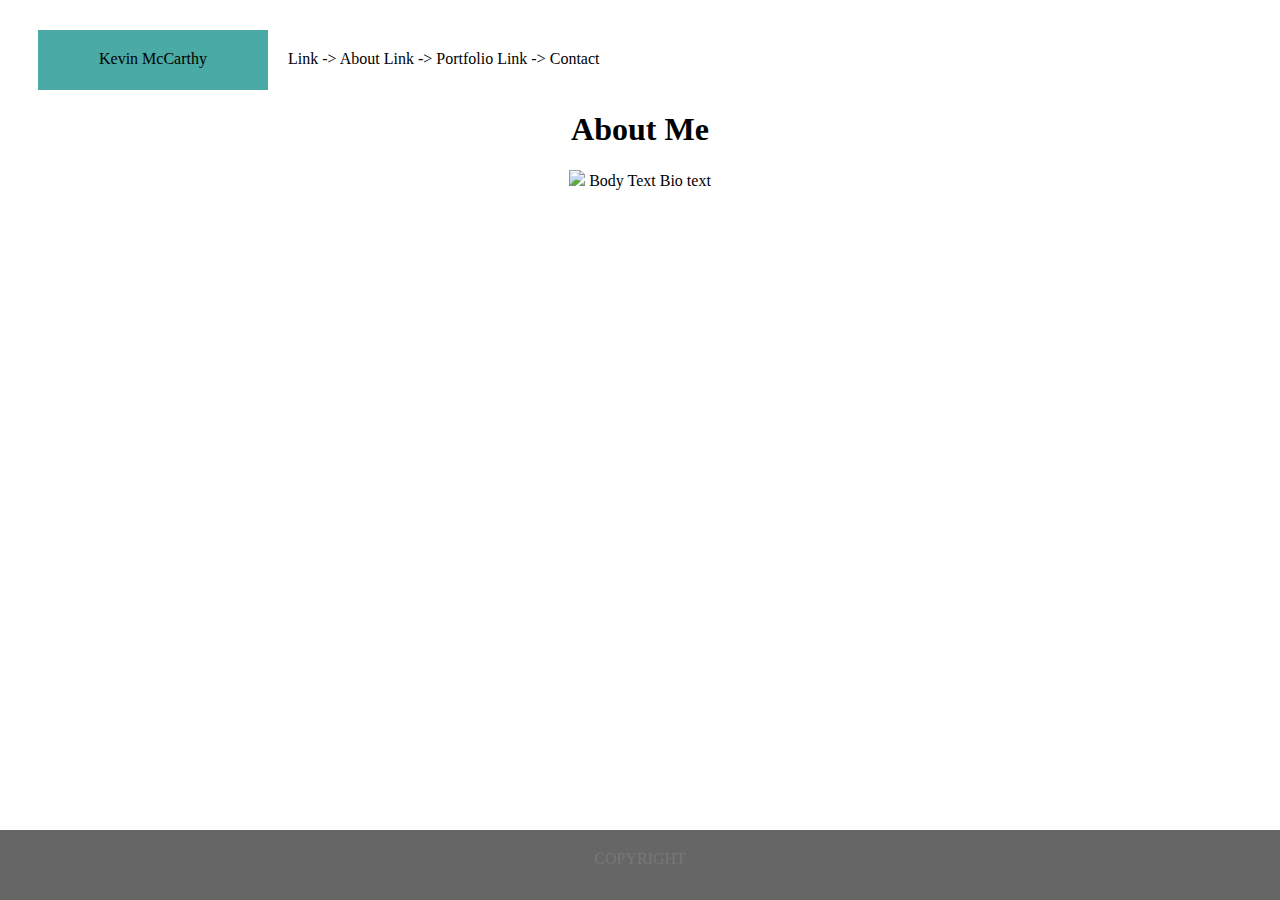
==== index.html @ 9165afd2 "added all HTML elements for index page, started styling on style page" ====
<!DOCTYPE html>
<html lang="en-us">
<!--Title section also link to style sheet-->
<head>
  <meta charset="UTF-8">
  <title>McCarthy Bio</title>
  <link rel="stylesheet" type="text/css" href="assets/css/style.css">
</head>
<body>
<!--Section for navigation links to Portfolio & Contact Info-->
<header>
    <div id=top-header>
        Kevin McCarthy
    </div>

    <div id="navigation">
        Link -> About
        Link -> Portfolio
        Link -> Contact

    </div>
</header>



<div id=mainpage>

  <h1>
    About Me
  </h1>

  <section id="main-body-text">

    <p>
        <img src="XXXXXXCX"
        />
        Body Text Bio text
    </p>

  </section>
  
</div>

<footer>
    COPYRIGHT
</footer>

</body>

</html>
---- assets/css/style.css ----
* {
    box-sizing: border-box;
    text-align: center;
 
  }
/*I think this is the right way to link a background image but apparently not*/
body {
    background: url(assets/images/polonez_car_@2X.png);
}

header {
    font-family: Georgia, 'Times New Roman', Times, serif;
    margin: 30px;
    width: 100%;
    background-color: #777777;
}

#top-header {
    background-color: #4aaaa5;
    float: left;
    font: white;
    height:60px;
    width: 230px;
    padding: 20px;

}

#navigation {
    background-color: white;
    float: left;
    padding: 20px;

}

#mainpage {
    overflow: auto;
    clear: both;
}

















footer {
  position: fixed;
  left: 0;
  bottom: 0;
  width: 100%;
  height: 70px;
  padding: 20px;
  background-color: #666666;
  color: #777777;
  text-align: center;
}
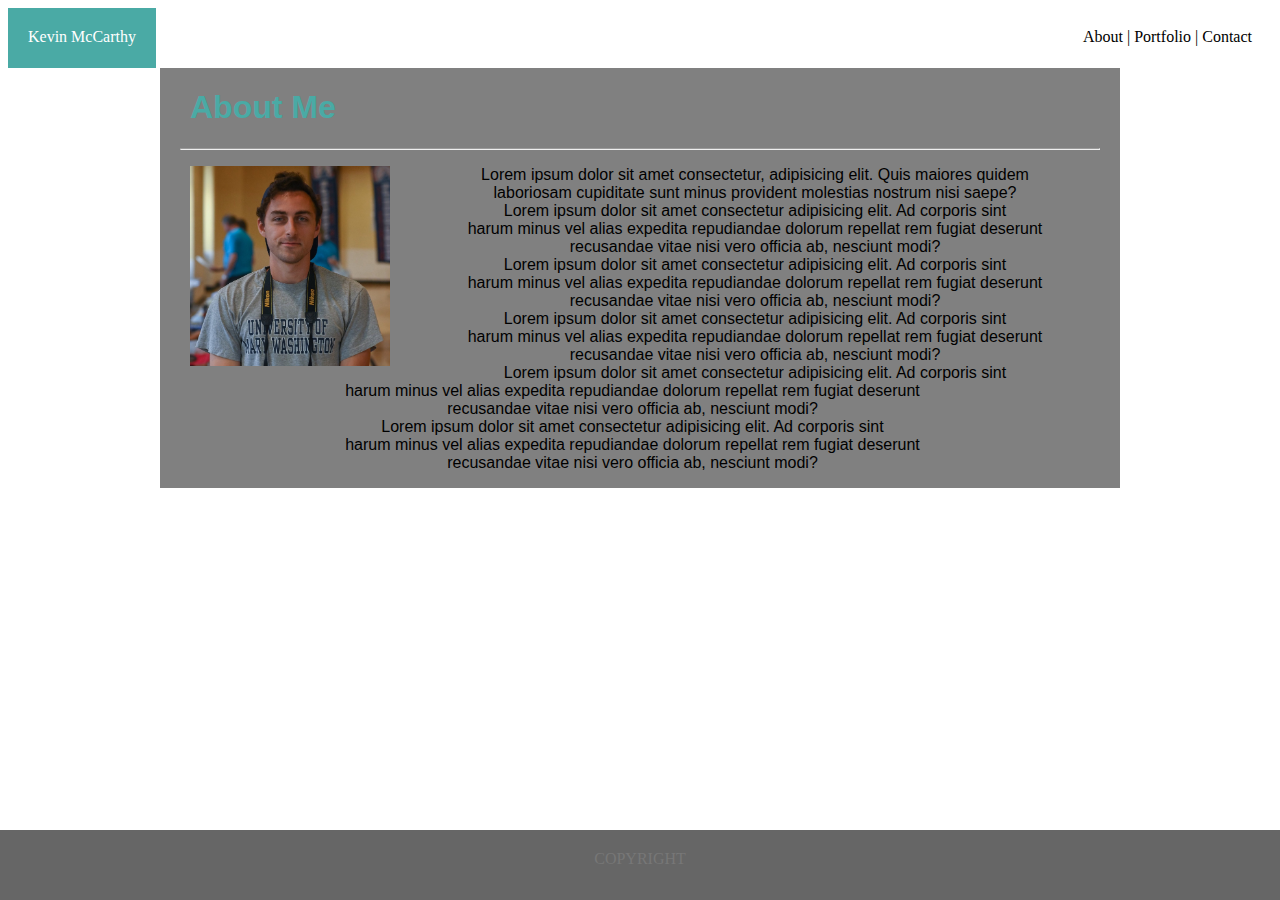
==== commit 47505fd4: "reorganized HTML elements and further tweaked styling" ====
--- a/index.html
+++ b/index.html
@@ -14,9 +14,9 @@
     </div>
 
     <div id="navigation">
-        Link -> About
-        Link -> Portfolio
-        Link -> Contact
+        About |
+        Portfolio |
+        Contact
 
     </div>
 </header>
@@ -28,13 +28,36 @@
   <h1>
     About Me
   </h1>
-
+  <hr>
   <section id="main-body-text">
 
+    <div id=picture>
+    <img src="assets/images/Selfie.jpg" height=200 width=200 alt="selfie"
+    />
+    </div>
     <p>
-        <img src="XXXXXXCX"
-        />
-        Body Text Bio text
+        Lorem ipsum dolor sit amet consectetur, adipisicing elit. Quis maiores quidem<br>
+         laboriosam cupiditate sunt minus provident molestias nostrum nisi saepe? <br>
+
+         Lorem ipsum dolor sit amet consectetur adipisicing elit. Ad corporis sint <br>
+         harum minus vel alias expedita repudiandae dolorum repellat rem fugiat deserunt <br>
+         recusandae vitae nisi vero officia ab, nesciunt modi?<br>
+
+         Lorem ipsum dolor sit amet consectetur adipisicing elit. Ad corporis sint <br>
+         harum minus vel alias expedita repudiandae dolorum repellat rem fugiat deserunt <br>
+         recusandae vitae nisi vero officia ab, nesciunt modi?<br>
+
+         Lorem ipsum dolor sit amet consectetur adipisicing elit. Ad corporis sint <br>
+         harum minus vel alias expedita repudiandae dolorum repellat rem fugiat deserunt <br>
+         recusandae vitae nisi vero officia ab, nesciunt modi?<br>
+
+         Lorem ipsum dolor sit amet consectetur adipisicing elit. Ad corporis sint <br>
+         harum minus vel alias expedita repudiandae dolorum repellat rem fugiat deserunt <br>
+         recusandae vitae nisi vero officia ab, nesciunt modi?<br>
+
+         Lorem ipsum dolor sit amet consectetur adipisicing elit. Ad corporis sint <br>
+         harum minus vel alias expedita repudiandae dolorum repellat rem fugiat deserunt <br>
+         recusandae vitae nisi vero officia ab, nesciunt modi?<br>
     </p>
 
   </section>
--- a/assets/css/style.css
+++ b/assets/css/style.css
@@ -10,50 +10,66 @@
 
 header {
     font-family: Georgia, 'Times New Roman', Times, serif;
-    margin: 30px;
-    width: 100%;
-    background-color: #777777;
+    margin: auto;
+    background-color: gray;
 }
 
 #top-header {
     background-color: #4aaaa5;
+    color: white;
     float: left;
-    font: white;
     height:60px;
-    width: 230px;
     padding: 20px;
 
 }
 
 #navigation {
-    background-color: white;
-    float: left;
     padding: 20px;
+    float: right;
 
 }
 
 #mainpage {
+    margin: auto;
+    font-family: Arial, Helvetica, sans-serif;
     overflow: auto;
     clear: both;
+    text-align: center;
+    background-color: gray;
+    width: 960px;
+}
+
+#main-body-text {
+    background-color: gray;
+}
+
+h1 {
+    color: #4aaaa5;
+    float: left;
+    width: 960px;
+    text-align: left;
+    margin-left: 30px;
+}
+hr {
+    margin-right: 20px;
+    margin-left: 20px;
 }
 
 
+#picture {
+    float: left;
+    margin-left: 30px;
+}
+
+p {
+    margin-left: -15px;
 
 
-
-
-
-
-
-
-
-
-
-
-
-
+}
 
 footer {
+  border-top: 5px;
+  border-top-color: #4aaaa5;
   position: fixed;
   left: 0;
   bottom: 0;
@@ -63,4 +79,6 @@
   background-color: #666666;
   color: #777777;
   text-align: center;
+  border-top: 5px;
+  border-top-color: #4aaaa5;
 }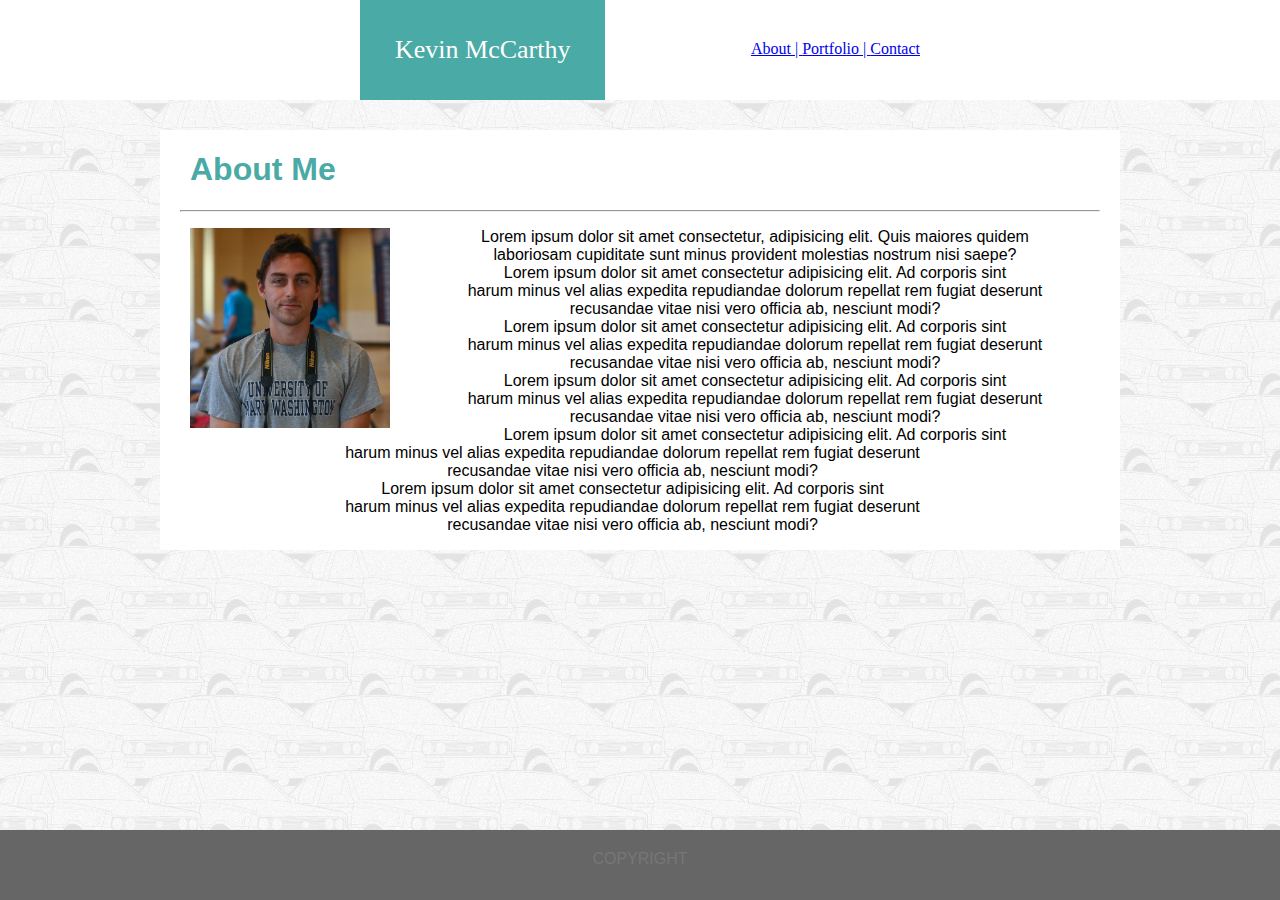
==== commit 28d05254: "finishing styling most CSS for index page, added base for contact and portfolio pages" ====
--- a/index.html
+++ b/index.html
@@ -7,20 +7,25 @@
   <link rel="stylesheet" type="text/css" href="assets/css/style.css">
 </head>
 <body>
+    
 <!--Section for navigation links to Portfolio & Contact Info-->
 <header>
+<div id=header>
     <div id=top-header>
         Kevin McCarthy
     </div>
 
     <div id="navigation">
-        About |
-        Portfolio |
-        Contact
+
+        <a href="index.html">About | </a>
+        <a href="portfolio.html">Portfolio | </a>
+        <a href="contact.html">Contact</a>
 
     </div>
+</div>
 </header>
 
+<hr>
 
 
 <div id=mainpage>
--- a/assets/css/style.css
+++ b/assets/css/style.css
@@ -1,32 +1,49 @@
 * {
     box-sizing: border-box;
     text-align: center;
- 
   }
-/*I think this is the right way to link a background image but apparently not*/
+
 body {
-    background: url(assets/images/polonez_car_@2X.png);
+   background-image: url("../images/polonez_car.png");
+   border-bottom: 20px;
+   border-color: black;
 }
 
-header {
+#header {
+    border-bottom: 20px;
+    border-color: black;
     font-family: Georgia, 'Times New Roman', Times, serif;
-    margin: auto;
-    background-color: gray;
+    background-color: #ffffff;
+    height: 100px;
+    position: fixed;
+    left: 0;
+    top:0;
+    right:0;
+    width: 100%;
 }
 
 #top-header {
+    font-family: Georgia, 'Times New Roman', Times, serif;
     background-color: #4aaaa5;
     color: white;
     float: left;
-    height:60px;
-    padding: 20px;
+    height:100px;
+    padding: 35px;
+    margin-left: 360px;
+    font-size: 26px;
+    border-bottom: 20px;
+    border-color: black;
 
 }
 
 #navigation {
+    font-family: Georgia, 'Times New Roman', Times, serif;
     padding: 20px;
     float: right;
-
+    margin-right: 340px;
+    margin-top: 20px;
+    color: #777777;
+    
 }
 
 #mainpage {
@@ -35,15 +52,17 @@
     overflow: auto;
     clear: both;
     text-align: center;
-    background-color: gray;
+    background-color: #ffffff;
     width: 960px;
+    margin-top: 120px;
 }
 
 #main-body-text {
-    background-color: gray;
+    background-color: #ffffff;
 }
 
 h1 {
+    font-family: 'Arial', 'Helvetica Neue', Helvetica, sans-serif;
     color: #4aaaa5;
     float: left;
     width: 960px;
@@ -62,12 +81,14 @@
 }
 
 p {
+    font-family: 'Arial', 'Helvetica Neue', Helvetica, sans-serif;
     margin-left: -15px;
 
 
 }
 
 footer {
+  font-family: 'Arial', 'Helvetica Neue', Helvetica, sans-serif;
   border-top: 5px;
   border-top-color: #4aaaa5;
   position: fixed;
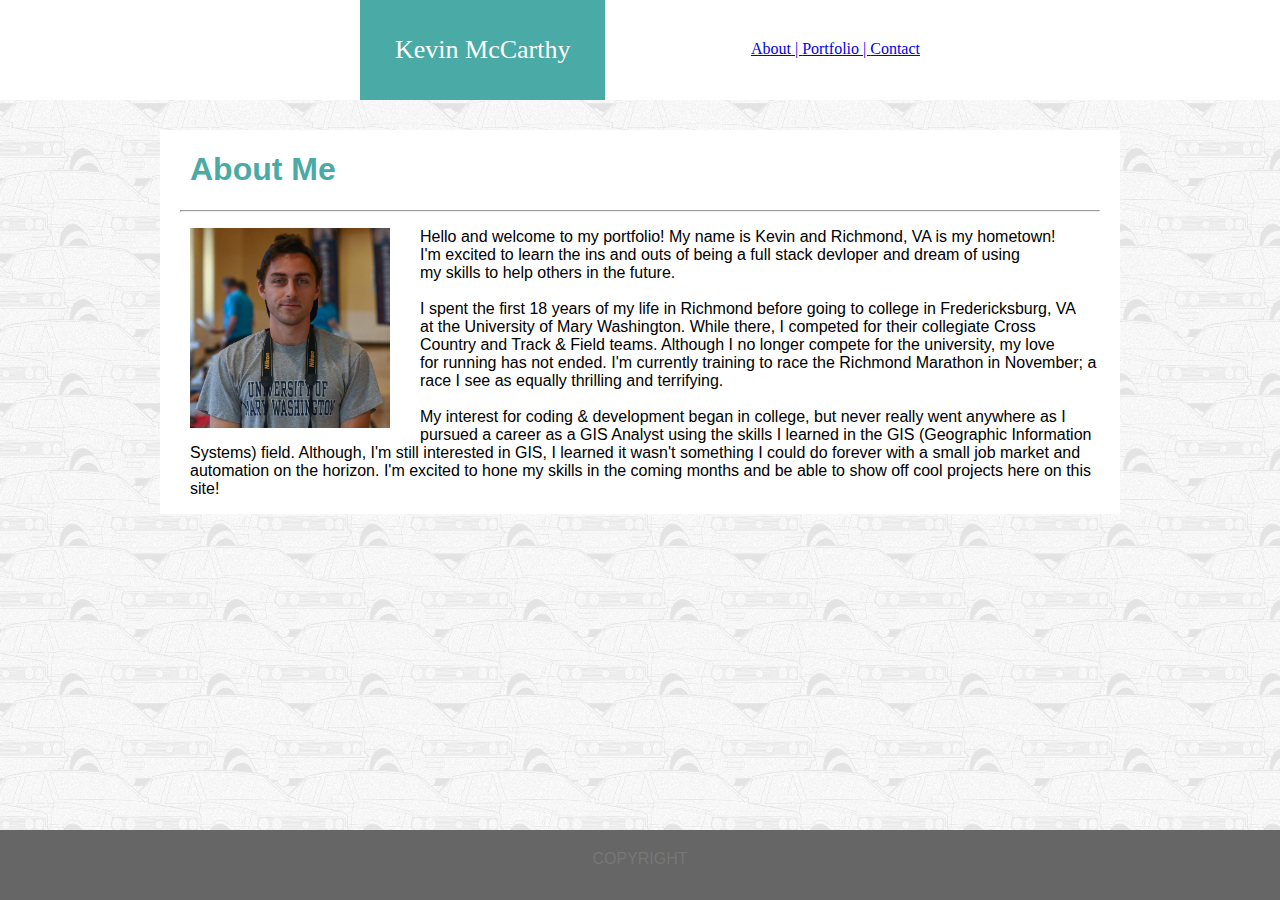
==== commit 1b792d4b: "finished About Me fully and making changes to contact HTML & CSS" ====
--- a/index.html
+++ b/index.html
@@ -41,28 +41,22 @@
     />
     </div>
     <p>
-        Lorem ipsum dolor sit amet consectetur, adipisicing elit. Quis maiores quidem<br>
-         laboriosam cupiditate sunt minus provident molestias nostrum nisi saepe? <br>
+        Hello and welcome to my portfolio! My name is Kevin and Richmond, VA is my hometown! <br>
+        I'm excited to learn the ins and outs of being a full stack devloper and dream of using <br>
+        my skills to help others in the future. <br>
+        <br>
+        I spent the first 18 years of my life in Richmond before going to college in Fredericksburg, VA <br>
+        at the University of Mary Washington. While there, I competed for their collegiate Cross <br>
+        Country and Track & Field teams. Although I no longer compete for the university, my love <br>
+        for running has not ended. I'm currently training to race the Richmond Marathon in November;
+        a race I see as equally thrilling and terrifying.<br>
+        <br>
+        My interest for coding & development began in college, but never really went anywhere as I pursued a career as a GIS 
+        Analyst using the skills I learned in the GIS (Geographic Information Systems) field. Although, I'm still interested
+        in GIS, I learned it wasn't something I could do forever with a small job market and automation on the horizon. I'm
+        excited to hone my skills in the coming months and be able to show off cool projects here on this site!<br>
 
-         Lorem ipsum dolor sit amet consectetur adipisicing elit. Ad corporis sint <br>
-         harum minus vel alias expedita repudiandae dolorum repellat rem fugiat deserunt <br>
-         recusandae vitae nisi vero officia ab, nesciunt modi?<br>
-
-         Lorem ipsum dolor sit amet consectetur adipisicing elit. Ad corporis sint <br>
-         harum minus vel alias expedita repudiandae dolorum repellat rem fugiat deserunt <br>
-         recusandae vitae nisi vero officia ab, nesciunt modi?<br>
-
-         Lorem ipsum dolor sit amet consectetur adipisicing elit. Ad corporis sint <br>
-         harum minus vel alias expedita repudiandae dolorum repellat rem fugiat deserunt <br>
-         recusandae vitae nisi vero officia ab, nesciunt modi?<br>
-
-         Lorem ipsum dolor sit amet consectetur adipisicing elit. Ad corporis sint <br>
-         harum minus vel alias expedita repudiandae dolorum repellat rem fugiat deserunt <br>
-         recusandae vitae nisi vero officia ab, nesciunt modi?<br>
-
-         Lorem ipsum dolor sit amet consectetur adipisicing elit. Ad corporis sint <br>
-         harum minus vel alias expedita repudiandae dolorum repellat rem fugiat deserunt <br>
-         recusandae vitae nisi vero officia ab, nesciunt modi?<br>
+         
     </p>
 
   </section>
--- a/assets/css/style.css
+++ b/assets/css/style.css
@@ -78,13 +78,15 @@
 #picture {
     float: left;
     margin-left: 30px;
+    margin-right: 30px;
+    margin-bottom: 5px;
 }
 
 p {
     font-family: 'Arial', 'Helvetica Neue', Helvetica, sans-serif;
-    margin-left: -15px;
-
-
+    text-align: left;
+    margin-left: 30px;
+    font-size: 16px;
 }
 
 footer {
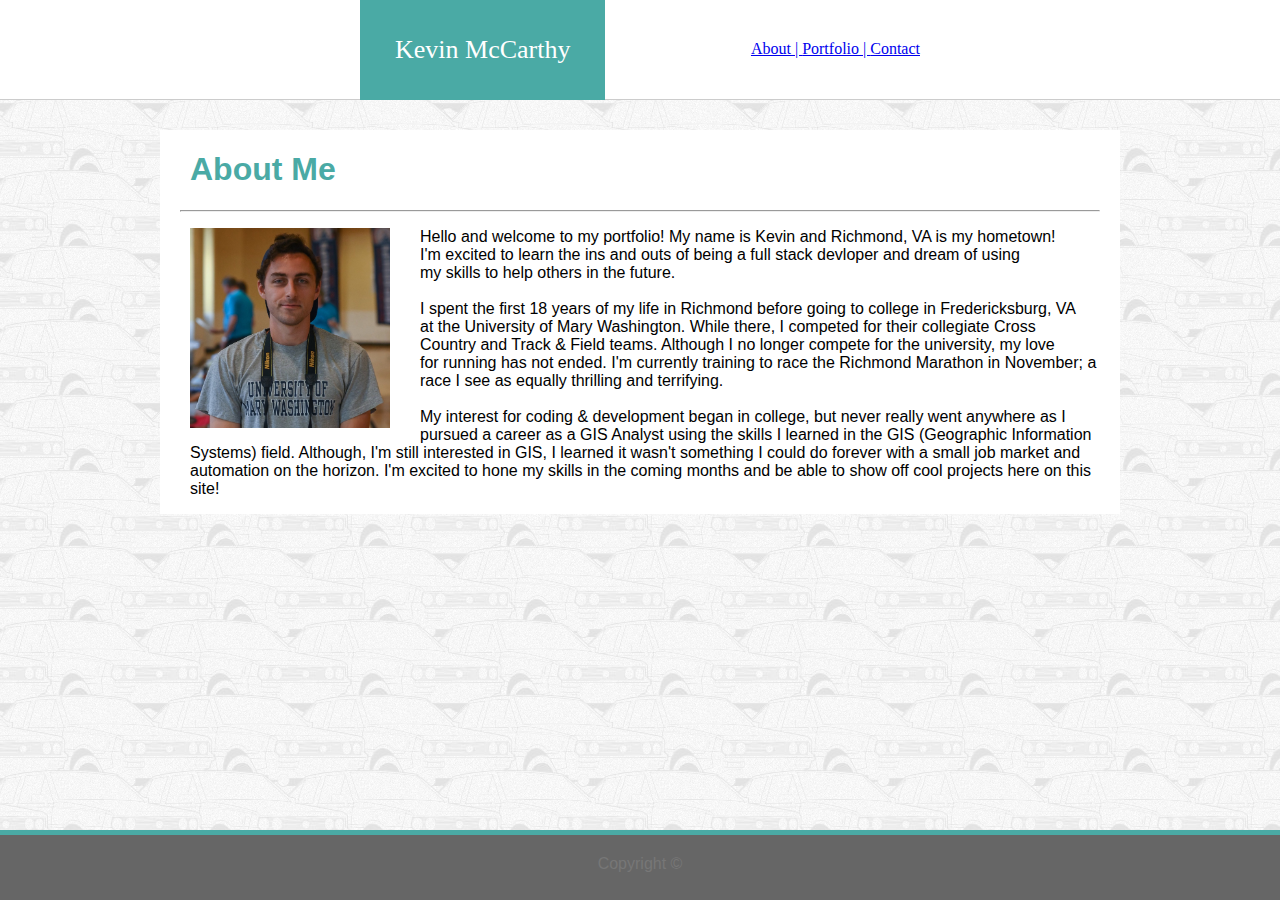
==== commit c6bb8401: "redesigned portfolio page and added additional styling" ====
--- a/index.html
+++ b/index.html
@@ -14,7 +14,7 @@
     <div id=top-header>
         Kevin McCarthy
     </div>
-
+<!--Section for links to the other HTML docs-->
     <div id="navigation">
 
         <a href="index.html">About | </a>
@@ -27,7 +27,7 @@
 
 <hr>
 
-
+<!--Container for content header, photo, and bio-->
 <div id=mainpage>
 
   <h1>
@@ -35,11 +35,12 @@
   </h1>
   <hr>
   <section id="main-body-text">
-
+<!--defining picture source and size-->
     <div id=picture>
     <img src="assets/images/Selfie.jpg" height=200 width=200 alt="selfie"
     />
     </div>
+<!--biography text-->
     <p>
         Hello and welcome to my portfolio! My name is Kevin and Richmond, VA is my hometown! <br>
         I'm excited to learn the ins and outs of being a full stack devloper and dream of using <br>
@@ -64,7 +65,7 @@
 </div>
 
 <footer>
-    COPYRIGHT
+    Copyright ©
 </footer>
 
 </body>
--- a/assets/css/style.css
+++ b/assets/css/style.css
@@ -10,8 +10,7 @@
 }
 
 #header {
-    border-bottom: 20px;
-    border-color: black;
+    border-bottom: 1.5px solid #cccccc;
     font-family: Georgia, 'Times New Roman', Times, serif;
     background-color: #ffffff;
     height: 100px;
@@ -48,7 +47,7 @@
 
 #mainpage {
     margin: auto;
-    font-family: Arial, Helvetica, sans-serif;
+    font-family: Arial, Helvetica, sans-serif, 'Helvetica Neue', Helvetica, sans-serif;
     overflow: auto;
     clear: both;
     text-align: center;
@@ -101,7 +100,108 @@
   padding: 20px;
   background-color: #666666;
   color: #777777;
-  text-align: center;
-  border-top: 5px;
-  border-top-color: #4aaaa5;
-}+  border-top: 5px solid #4aaaa5;
+}
+
+
+form {
+    font-family: 'Arial', 'Helvetica Neue', Helvetica, sans-serif;
+    float: left;
+    text-align: left;
+    height: 350px;
+    margin-left: 20px;
+    margin-bottom: 20px;
+}
+input[name=email] {
+    font-family: 'Arial', 'Helvetica Neue', Helvetica, sans-serif;
+    align-content: left;
+}
+
+input[type=text] {
+    width: 920px;
+    padding: 5px;
+
+}
+
+input[type=message] {
+    width: 920px;
+    height: 150px;
+
+}
+
+.hangman {
+    position: relative;
+    text-align: center;
+    float: left;
+    margin-left: 20px;
+    margin-top: 20px;
+}
+
+.centered {
+  position: absolute;
+  top: 70%;
+  left: 50%;
+  transform: translate(-50%, -50%);
+  background-color: #4aaaa5;
+  color: white;
+  width: 198px;
+  padding-top: 5px;
+  padding-bottom: 5px;
+
+}
+
+.RPG {
+    position: relative;
+    text-align: center;
+    float: left;
+    margin-left: 55px;
+    margin-top: 20px;
+}
+.Trivia {
+    overflow: auto;
+    clear: both;
+    float: left;
+    position: relative;
+    text-align: center;
+    margin-top: 40px;
+    margin-left: 20px;
+}
+
+.Chess {
+    float: left;
+    margin-left: 160px;
+    margin-top: 40px;
+}
+
+.Backgammon {
+    overflow: auto;
+    clear: both;
+    float: left;
+    margin-left: 20px;
+    margin-top: 40px;
+}
+
+#portfolio-mainpage{
+    margin: auto;
+    font-family: Arial, Helvetica, sans-serif;
+    overflow: auto;
+    clear: both;
+    text-align: center;
+    background-color: #ffffff;
+    width: 960px;
+    height: 800px;
+    margin-top: 120px
+}
+
+.centered2 {
+    position: relative;
+    top: 30%;
+    left: 50%;
+    transform: translate(-50%, -50%);
+    background-color: #4aaaa5;
+    color: white;
+    width: 198px;
+    padding-top: 5px;
+    padding-bottom: 5px;
+  
+  }